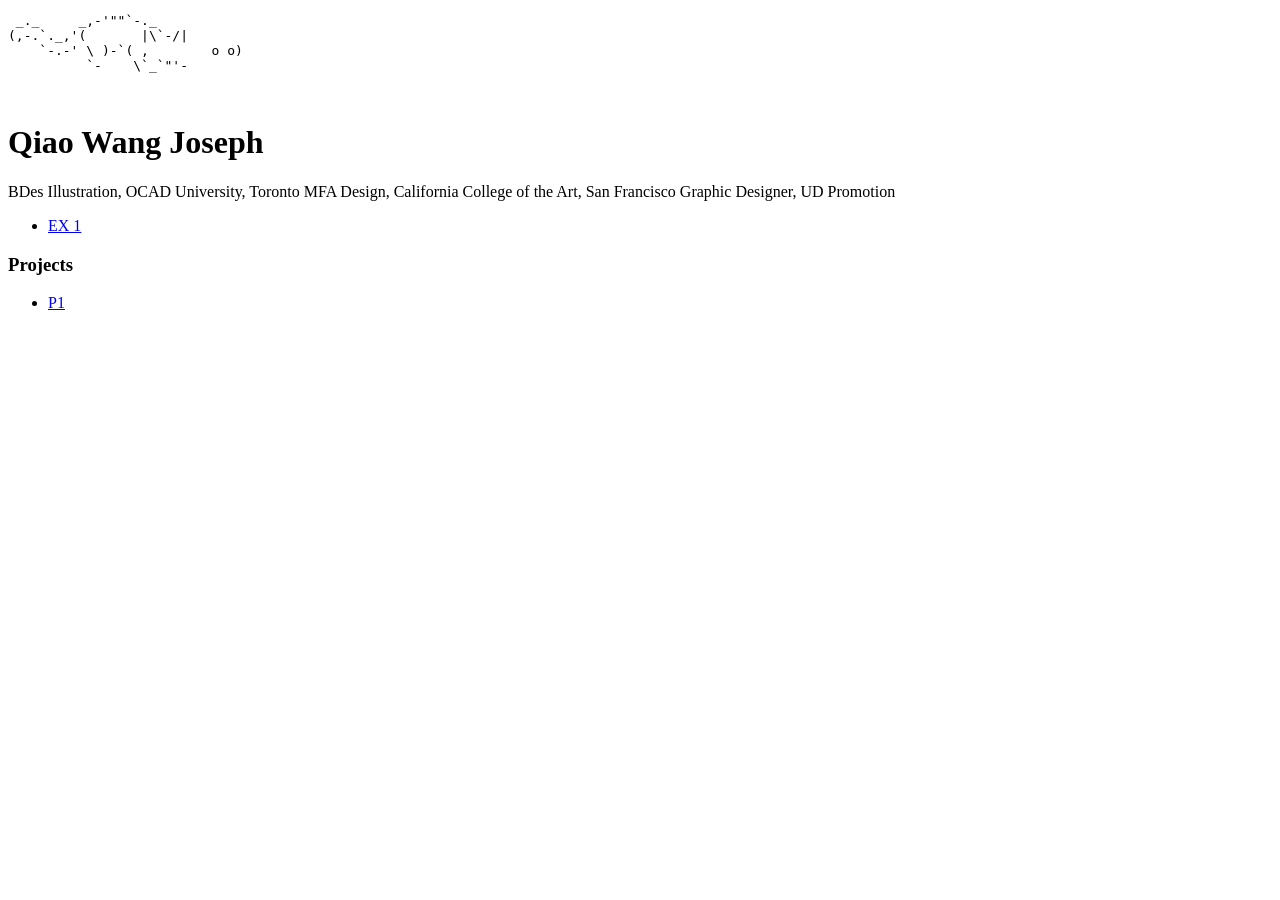
==== index website.html @ d595ccf0 "Add files via upload" ====
<!doctype html>
<html>
  <head>
    <title>Qiao's Interactive Site</title>
    <meta charset="utf-8" />
  </head>

  <body>
    <!-- this is where my code is-->
    <div id="container">
      <pre>
 _._     _,-'""`-._
(,-.`._,'(       |\`-/|
    `-.-' \ )-`( ,        o o)
          `-    \`_`"'-

    </pre
      >

      <!-- about me-->
       <!--
      h1 = heading 1
      h2 = heading 2
      h3 = heading 3

      -->
      <h1>Qiao Wang Joseph</h1>
      <p class="desc">
        BDes Illustration, OCAD University, Toronto 
        MFA Design, California College of the Art, San Francisco
        Graphic Designer, UD Promotion</p>

      <!-- my work -->
      <div id="exercises">
        <ul>
          <li><a href="#">EX 1</a></li>
        </ul>
      </div>

      <div id="projects">
        <h3>Projects</h3>

        <ul>
          <li><a href="#">P1</a></li>
        </ul>
      </div>
    </div>
  </body>
</html>
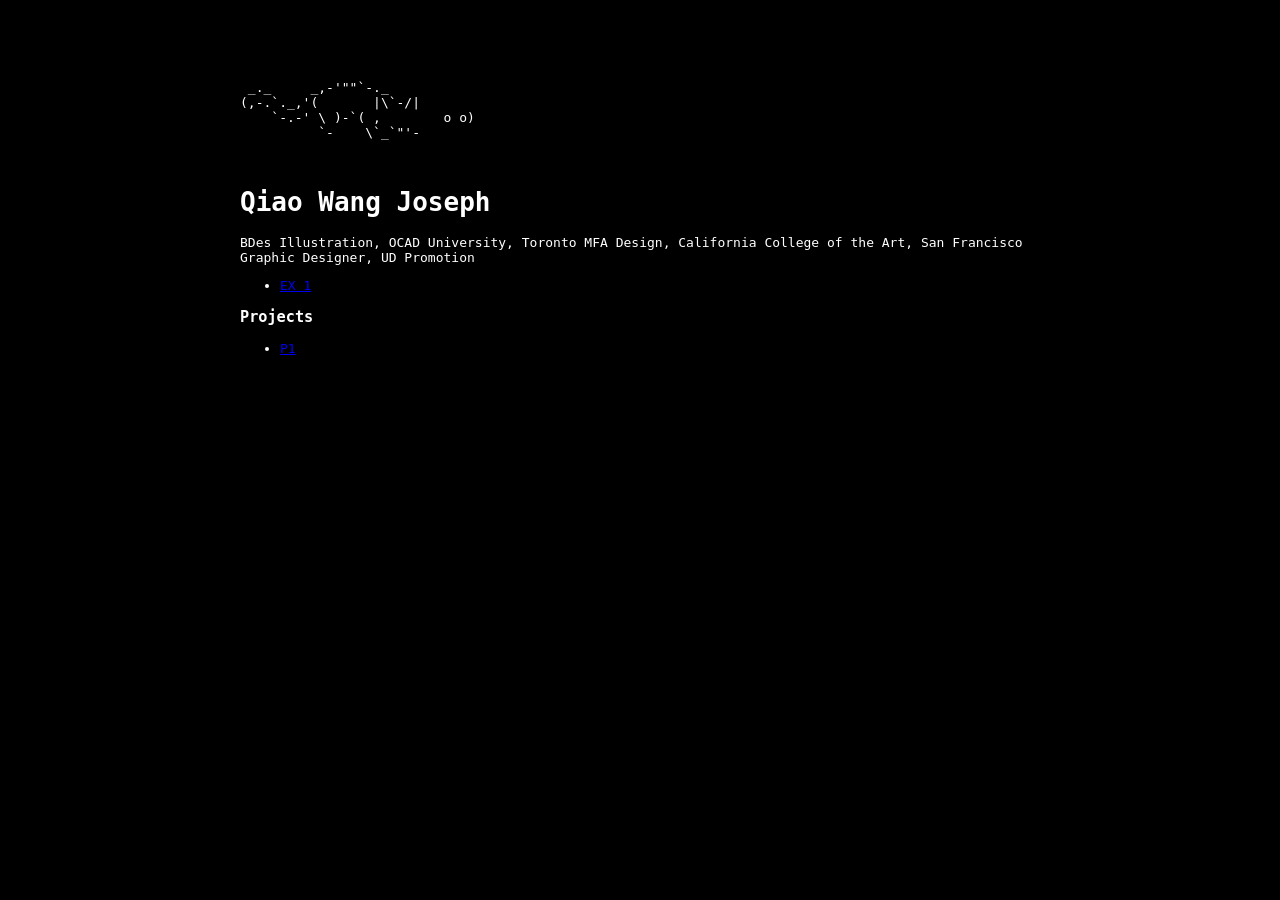
==== commit 0175940a: "Add files via upload" ====
--- a/index website.html
+++ b/index website.html
@@ -3,6 +3,19 @@
   <head>
     <title>Qiao's Interactive Site</title>
     <meta charset="utf-8" />
+
+    <style>
+      body {
+        background-color: black;
+        color: white;
+        font-family: monospace;
+      }
+
+      #container {
+        width: 800px;
+        margin: 80px auto;
+      }
+    </style>
   </head>
 
   <body>
